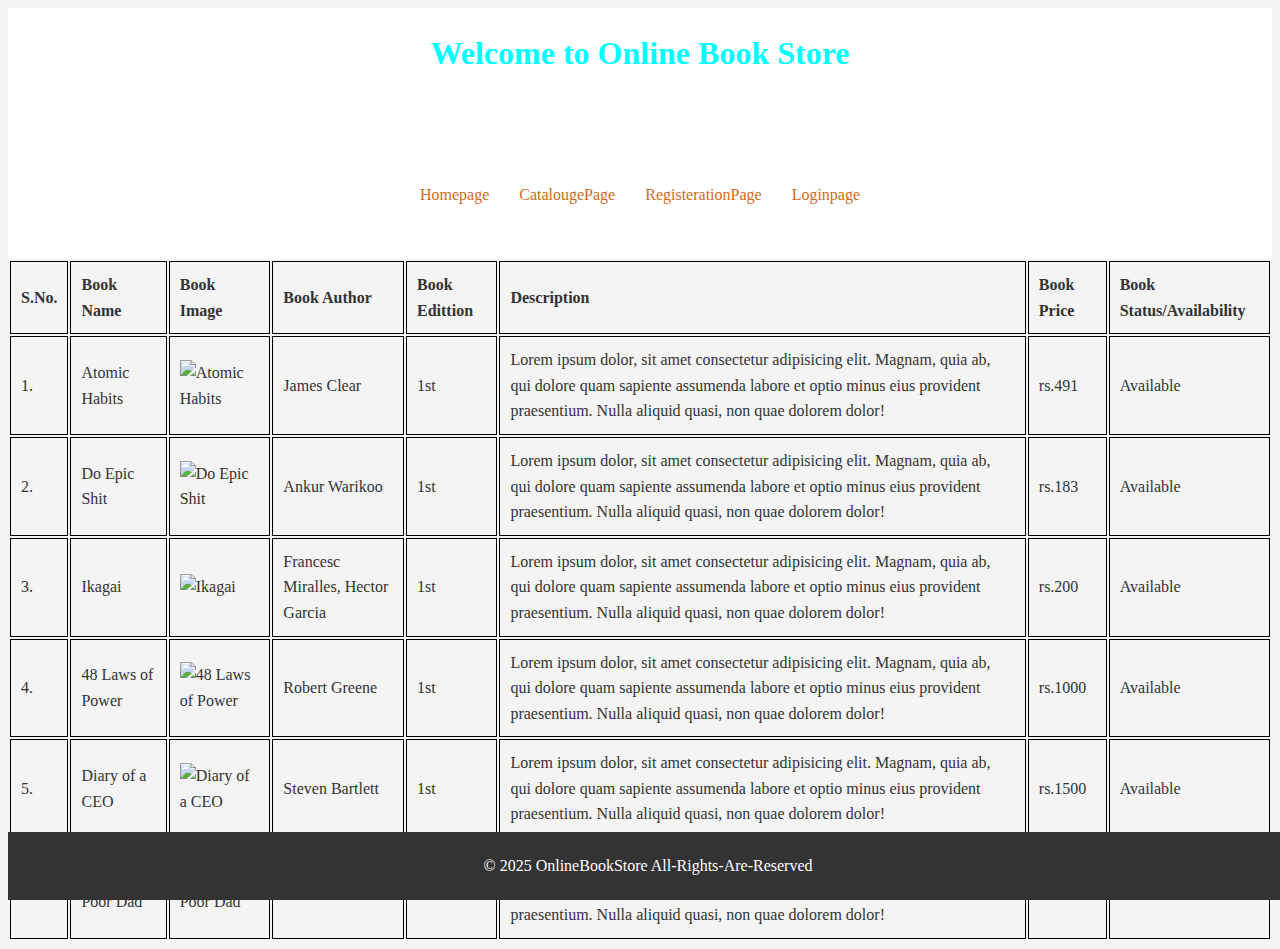
==== catalogue.html @ 606fa91c "First commit of online book store" ====
<!DOCTYPE html>
<!DOCTYPE html>
<html lang="en">
<head>
    <meta charset="UTF-8">
    <meta name="viewport" content="width=device-width, initial-scale=1.0">
    <title>CatalougePage</title>
    <link rel="stylesheet" href="style.css">
</head>
<body>
    <div class="header">
        <h1>Welcome to Online Book Store</h1>
        <h2>CATALOUGE PAGE OF BOOK STORE</h2>
        <nav>
            <ul>
                <li><a href="homepage.html">Homepage</a></li>
                <li><a href="catalouge.html">CatalougePage</a></li>
                <li><a href="register.html">RegisterationPage</a></li>
                <li><a href="login.html">Loginpage</a></li>
            </ul>
        </nav>
    </div>
    <div class="catalouge-table">
        <table>
            <thead><tr>
                <th>S.No.</th>
                <th>Book Name</th>
                <th>Book Image</th>
                <th>Book Author</th>
                <th>Book Edittion</th>
                <th>Description</th>
                <th>Book Price</th>
                <th>Book Status/Availability</th>
            </tr></thead>
            <tbody><tr>
                <td>1.</td>
                <td>Atomic Habits</td>
                <td><img class="image" src="https://cdn.shopify.com/s/files/1/0194/2855/files/atomic-habits_600x600.jpg?v=1624825894" alt="Atomic Habits"></td>
                <td>James Clear</td>
                <td>1st</td>
                <td>Lorem ipsum dolor, sit amet consectetur adipisicing elit. Magnam, quia ab, qui dolore quam sapiente assumenda labore et optio minus eius provident praesentium. Nulla aliquid quasi, non quae dolorem dolor!</td>
                <td>rs.491</td>
                <td>Available</td>
            </tr>
        <tr>
            <td>2.</td>
            <td>Do Epic Shit</td>
            <td><img class="image" src="https://rukminim2.flixcart.com/image/850/1000/xif0q/book/l/e/l/do-epic-shit-original-imah5mr7pfq4r4yd.jpeg?q=90&crop=false" alt="Do Epic Shit"></td>
            <td>Ankur Warikoo</td>
            <td>1st</td>
            <td>Lorem ipsum dolor, sit amet consectetur adipisicing elit. Magnam, quia ab, qui dolore quam sapiente assumenda labore et optio minus eius provident praesentium. Nulla aliquid quasi, non quae dolorem dolor!</td>
            <td>rs.183</td>
            <td>Available</td>
        </tr>
        <tr>
            <td>3.</td>
            <td>Ikagai</td>
            <td><img class="image" src="https://images.meesho.com/images/products/319943166/svqdt_512.webp" alt="Ikagai"></td>
            <td>Francesc Miralles, Hector Garcia</td>
            <td>1st</td>
            <td>Lorem ipsum dolor, sit amet consectetur adipisicing elit. Magnam, quia ab, qui dolore quam sapiente assumenda labore et optio minus eius provident praesentium. Nulla aliquid quasi, non quae dolorem dolor!</td>
            <td>rs.200</td>
            <td>Available</td>
        </tr>
        <tr>
            <td>4.</td>
            <td>48 Laws of Power</td>
            <td><img class="image" src="https://encrypted-tbn0.gstatic.com/images?q=tbn:ANd9GcRsbpXQ1sxoe8zz2wdWl4AdOTvOgRfX01jMVQ&s" alt="48 Laws of Power"></td>
            <td>Robert Greene</td>
            <td>1st</td>
            <td>Lorem ipsum dolor, sit amet consectetur adipisicing elit. Magnam, quia ab, qui dolore quam sapiente assumenda labore et optio minus eius provident praesentium. Nulla aliquid quasi, non quae dolorem dolor!</td>
            <td>rs.1000</td>
            <td>Available</td>
        </tr>
        <tr>
            <td>5.</td>
            <td>Diary of a CEO</td>
            <td><img class="image" src="https://m.media-amazon.com/images/I/71X3Rl7cXDL._AC_UF350,350_QL80_.jpg" alt="Diary of a CEO"></td>
            <td>Steven Bartlett</td>
            <td>1st</td>
            <td>Lorem ipsum dolor, sit amet consectetur adipisicing elit. Magnam, quia ab, qui dolore quam sapiente assumenda labore et optio minus eius provident praesentium. Nulla aliquid quasi, non quae dolorem dolor!</td>
            <td>rs.1500</td>
            <td>Available</td>
        </tr>
        <tr>
            <td>6.</td>
            <td>Rich Dad Poor Dad</td>
            <td><img class="image" src="https://encrypted-tbn0.gstatic.com/images?q=tbn:ANd9GcTI4c2lS_F-cPSsoXxGQ8lVQFwjHJeMgAx3Hw&s" alt="Rich Dad Poor Dad"></td>
            <td>Robert t.</td>
            <td>1st</td>
            <td>Lorem ipsum dolor, sit amet consectetur adipisicing elit. Magnam, quia ab, qui dolore quam sapiente assumenda labore et optio minus eius provident praesentium. Nulla aliquid quasi, non quae dolorem dolor!</td>
            <td>rs3500</td>
            <td>Available</td>
        </tr></tbody>
        </table>
    </div>
    <footer>
        <p>&copy; 2025 OnlineBookStore All-Rights-Are-Reserved</p>
    </footer>
</body>
</html>
---- style.css ----
*{
    /* parent */
    margin: 20;
    padding: 30;
    box-sizing: border-box;
}
body{
    font-family: Georgia, 'Times New Roman', Times, serif;
    line-height: 1.6;
    background-color: #f4f4f4;
    color: #333;
}
.header{
    background-color: white;
    color: #ffff;
    padding: 10px 0 ;
    text-align: center;

}
.header h1{
    margin: 10px;
    color: aqua;
}
nav ul{
    list-style: none;
    display: flex;
    justify-content: center;
    padding: 10px 0;
}
nav ul li{
    margin: 15px;
    /* color: darkblue; */
}
nav ul li a{
    color: chocolate;
    text-decoration: none;
    
}
nav ul li a:hover{
    text-decoration: underline;
}

.main-container{
    display: flex;
    justify-content: space-between;
    margin: 20px;
}
.left-frame, .right-frame, .center-frame{
    width: 30%;
    padding: 15px;
    background: #fff;
    border-radius: 5px;
    box-shadow: 0 0 10px rgba(0,0,0,0.7);
}
/* .left-frame{
    h2{
        font-family: 'Segoe UI', Tahoma, Geneva, Verdana, sans-serif;
        font-size: 30px;
        color: darkmagenta;
    }
    ul li {
        /* display: flex; */
        /* list-style: symbols(12);
    }

} */
.left-frame ul{
    list-style: none;
}
.left-frame li{
    margin: 10px 0;
}
.right-frame{
    background-color: burlywood;
}
footer{
    text-align: center;
    padding: 05px;
    background: #333;
    color: #fff;
    position: absolute;
    width: 100%;
    bottom: 0;
}

/* style for catalouge page */
.catalouge-table{
    width: 100%;
    border-collapse: collapse;
}
.catalouge-table th, .catalouge-table td{
    padding: 10px;
    border: 1px solid black;
    text-align: left;
    background: #f4f4f4;
}
.catalouge-table tr:nth-child(even){
    background: #f9f9f9;
}
.image{
    width: 100px;
    height: 100px;
}
/* login page
 Bordered form 
form {
  border: 3px solid #f1f1f1;
}

 Full-width inputs 
input[type=text], input[type=password] {
  width: 100%;
  padding: 12px 20px;
  margin: 8px 0;
  display: inline-block;
  border: 1px solid #ccc;
  box-sizing: border-box;
}

 Set a style for all buttons 
button {
  background-color: #04AA6D;
  color: white;
  padding: 14px 20px;
  margin: 8px 0;
  border: none;
  cursor: pointer;
  width: 100%;
}

 Add a hover effect for buttons 
button:hover {
  opacity: 0.8;
}

 Extra style for the cancel button (red) 
.cancelbtn {
  width: auto;
  padding: 10px 18px;
  background-color: #f44336;
}

 Center the avatar image inside this container 
.imgcontainer {
  text-align: center;
  margin: 24px 0 12px 0;
}

 Avatar image 
img.avatar {
  width: 40%;
  border-radius: 50%;
}

 Add padding to containers 
.container {
  padding: 16px;
}

 The "Forgot password" text 
span.psw {
  float: right;
  padding-top: 16px;
}

 Change styles for span and cancel button on extra small screens 
@media screen and (max-width: 300px) {
  span.psw {
    display: block;
    float: none;
  }
  .cancelbtn {
    width: 100%;
  }
} */
/* Style for login page */
.pre_heading{
  text-align: center;
}
.form_container{
  text-align: center;
  
  
}
.image_container{
  border-radius: 50%;
}
button{
  background-color: rgb(92, 200, 225);
  height: 40px;
  width: 10rem;
  color: white;
  font-size: 15px;
}
button:hover{
  opacity: 0.7;
}
.form{
  background-color: white;
  
}
.form_container label{
  font-size: 20px;
}
.form_container input{
  height: 25px;
}

/* registration page */
.signup{
  text-align: center;
  background-color: white;
}
.signup label{
  font-size: 25px;
  margin: 15px;
  padding-right: 20px;
  
}

.signup input{
  font-size: 20px;
}
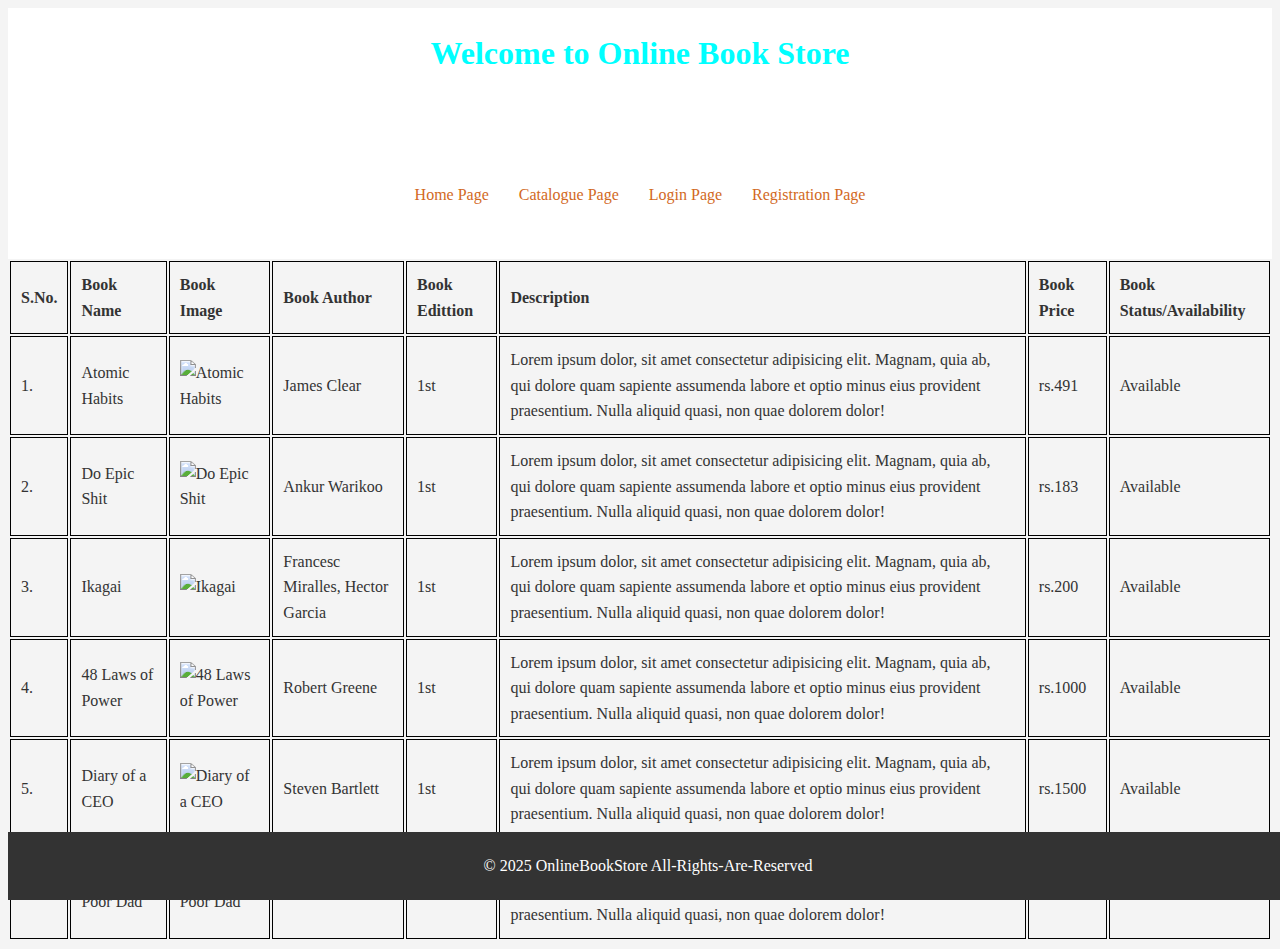
==== commit 078c5a5a: "First commit of online book store" ====
--- a/catalogue.html
+++ b/catalogue.html
@@ -13,10 +13,10 @@
         <h2>CATALOUGE PAGE OF BOOK STORE</h2>
         <nav>
             <ul>
-                <li><a href="homepage.html">Homepage</a></li>
-                <li><a href="catalouge.html">CatalougePage</a></li>
-                <li><a href="register.html">RegisterationPage</a></li>
-                <li><a href="login.html">Loginpage</a></li>
+                <li><a href="index.html" >Home Page</a></li>
+                <li><a href="catalogue.html" target="_blank">Catalogue Page</a></li>
+                <li><a href="loginPage.html">Login Page</a></li>
+                <li><a href="registrationPage.html" target="_top">Registration Page</a></li>
             </ul>
         </nav>
     </div>
